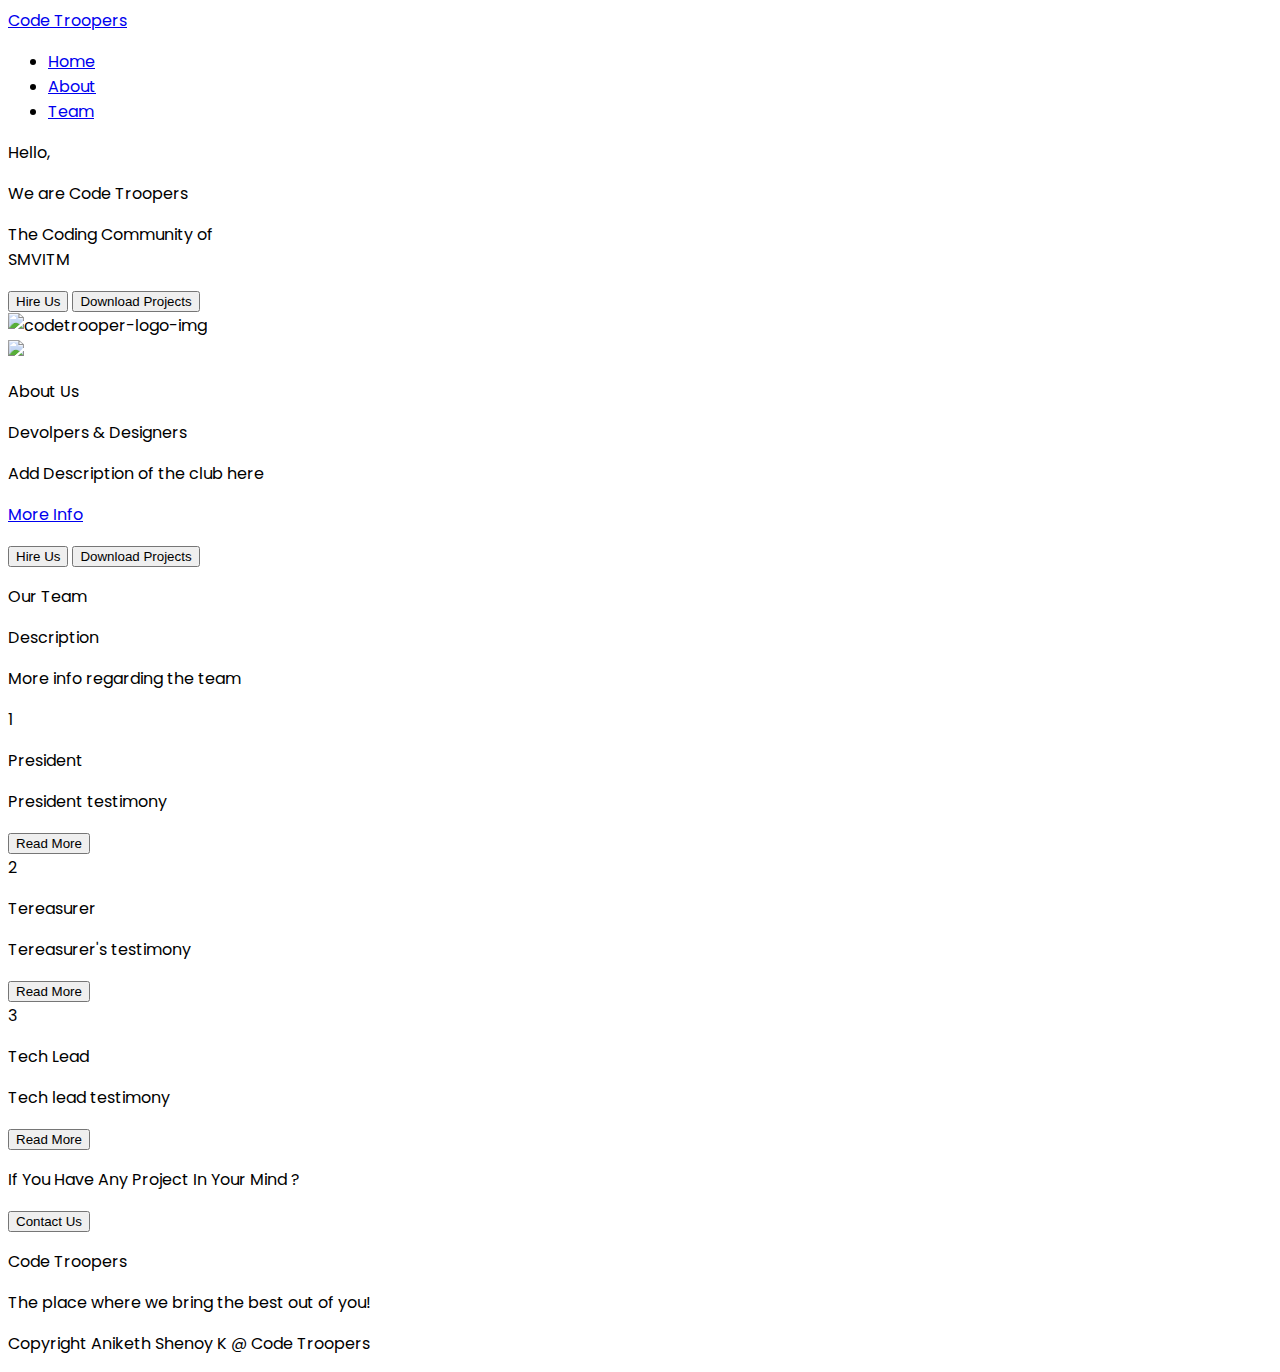
==== index.html @ 9ba60274 "Update index.html" ====
<!DOCTYPE html>
<html lang="en" dir="ltr">

<head>
	<meta charset="utf-8">
	<meta http-equiv="X-UA-Compatible" content="IE-edge">
	<meta name="viewport" content="width=device-width, initial-scale=1.0">
	<title>Code Troopers</title>
	<link rel="stylesheet" href="css/styles.css">
	<link href='https://fonts.googleapis.com/css?family=Poppins' rel='stylesheet'>
	<link rel="icon" href="favicon.ico">
	<script src="https://kit.fontawesome.com/c8e4d183c2.js" crossorigin="anonymous"></script>
	<style>
		body {
			font-family: poppins;
		}
	</style>
</head>

<body>
	<section>
		<nav>
			<a href="#" class="logo">Code Troopers</a>
			<ul>
				<li><a href="index.html" class="active">Home</a></li>
				<li><a href="about.html">About</a></li>
				<li><a href="contact.html" target="_blank>Contact Us</a></li>
				<li><a href="#">Team</a></li>
			</ul>
			<div class="toggle"></div>
		</nav>
	</section>
	<div class="text-container">
		<p>Hello,</p>
		<p>We are Code Troopers</p>
		<p>The Coding Community of <br>SMVITM</p>
		<button class="hire-btn">Hire Us</button>
		<button class="down-cv">Download Projects</button>
	</div>
	<img alt="codetrooper-logo-img" class="ctrooper-logo" src="images/logo.png">
	<div class="about-container">
		<img src="images/logo.png">
		<div class="about-text">
			<p>About Us</p>
			<p>Devolpers & Designers</p>
			<p>Add Description of the club here</p>
			<p> <a href="about.html">More Info</a></p>
			<button>Hire Us</button>
			<button>Download Projects</button>
		</div>
	</div>
	<div class="services">
		<div class="services-text ">
			<p>Our Team</p>
			<p>Description</p>
			<p>More info regarding the team</p>
		</div>
		<div class="box-container">
			<div class="box-1">
				<span>1</span>
				<p class="heading">President</p>
				<p class="details">President testimony</p>
				<button>Read More</button>
			</div>
			<div class="box-2">
				<span>2</span>
				<p class="heading">Tereasurer</p>
				<p class="details">Tereasurer's testimony</p>
				<button>Read More</button>
			</div>
			<div class="box-3">
				<span>3</span>
				<p class="heading">Tech Lead</p>
				<p class="details">Tech lead testimony</p>
				<button>Read More</button>
			</div>
		</div>
	</div>
	<div class="contact-me">
		<p>If You Have Any Project In Your Mind ?</p>
		<button>Contact Us</button>
	</div>
	<footer>
		<p>Code Troopers</p>
		<p>The place where we bring the best out of you!</p>
		<div class="social-icons">
			<a href="#"><i class="fab fa-facebook-f"></i></a>
			<a href="#"><i class="fab fa-twitter"></i></a>
			<a href="https://www.instagram.com/codetroopers_smvitm/?hl=en"><i class="fab fa-instagram"></i></a>
			<a href="#"><i class="fab fa-youtube"></i></a>
		</div>
		<p class="copyright">Copyright Aniketh Shenoy K @ Code Troopers</p>
	</footer>

	<div class="social">
		<a href="#"><i class="fab fa-facebook-f"></i></a>
		<a href="#"><i class="fab fa-twitter"></i></a>
		<a href="https://www.instagram.com/codetroopers_smvitm/?hl=en"><i class="fab fa-instagram"></i></a>
		<a href="#"><i class="fab fa-youtube"></i></a>
	</div>

	<script type="text/javascript" src="js/JQuery.js"></script>
	<script type="text/javascript">
		$(document).ready(function () {
			$('.toggle').click(function () {
				$('.toggle').toggleClass('active')
				$('nav').toggleClass('active')
			})
		})
	</script>



</body>

</html>
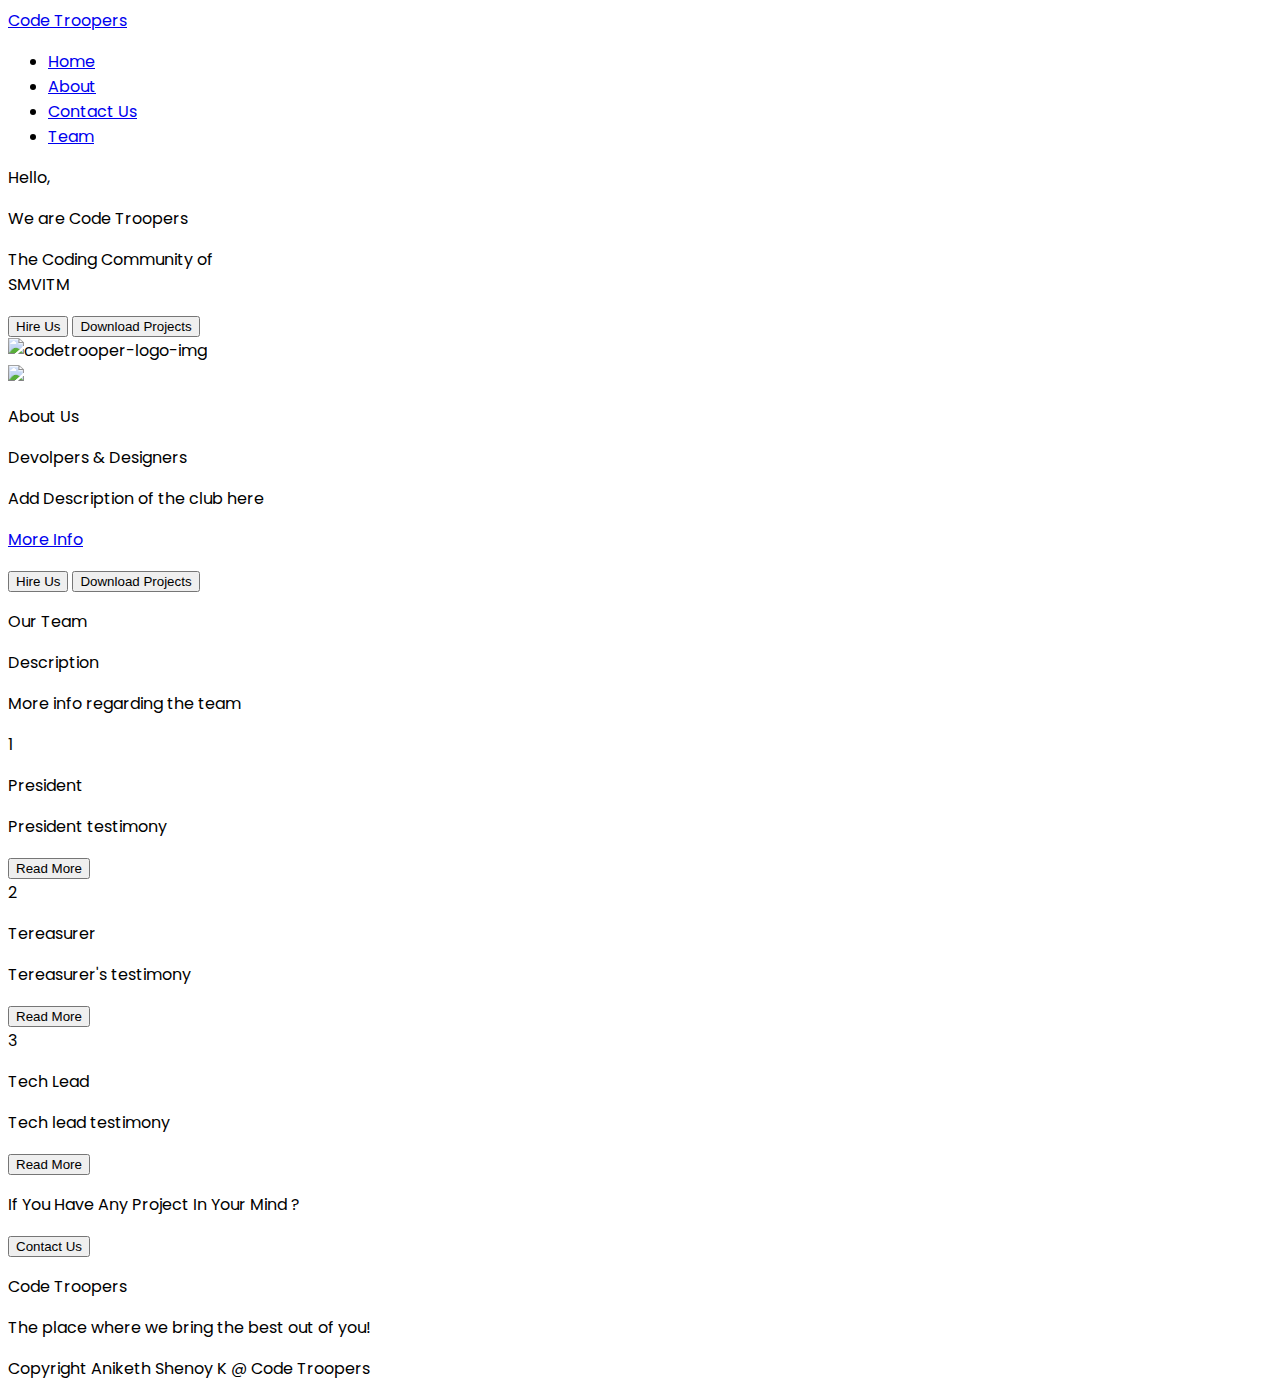
==== commit 7f69ceca: "Update index.html" ====
--- a/index.html
+++ b/index.html
@@ -3,7 +3,7 @@
 
 <head>
 	<meta charset="utf-8">
-	<meta http-equiv="X-UA-Compatible" content="IE-edge">
+	<meta http-equiv="X-UA-Compatible" content="IE=edge">
 	<meta name="viewport" content="width=device-width, initial-scale=1.0">
 	<title>Code Troopers</title>
 	<link rel="stylesheet" href="css/styles.css">
@@ -24,7 +24,7 @@
 			<ul>
 				<li><a href="index.html" class="active">Home</a></li>
 				<li><a href="about.html">About</a></li>
-				<li><a href="contact.html" target="_blank>Contact Us</a></li>
+				<li><a href="contact.html" target="_blank">Contact Us</a></li>
 				<li><a href="#">Team</a></li>
 			</ul>
 			<div class="toggle"></div>
